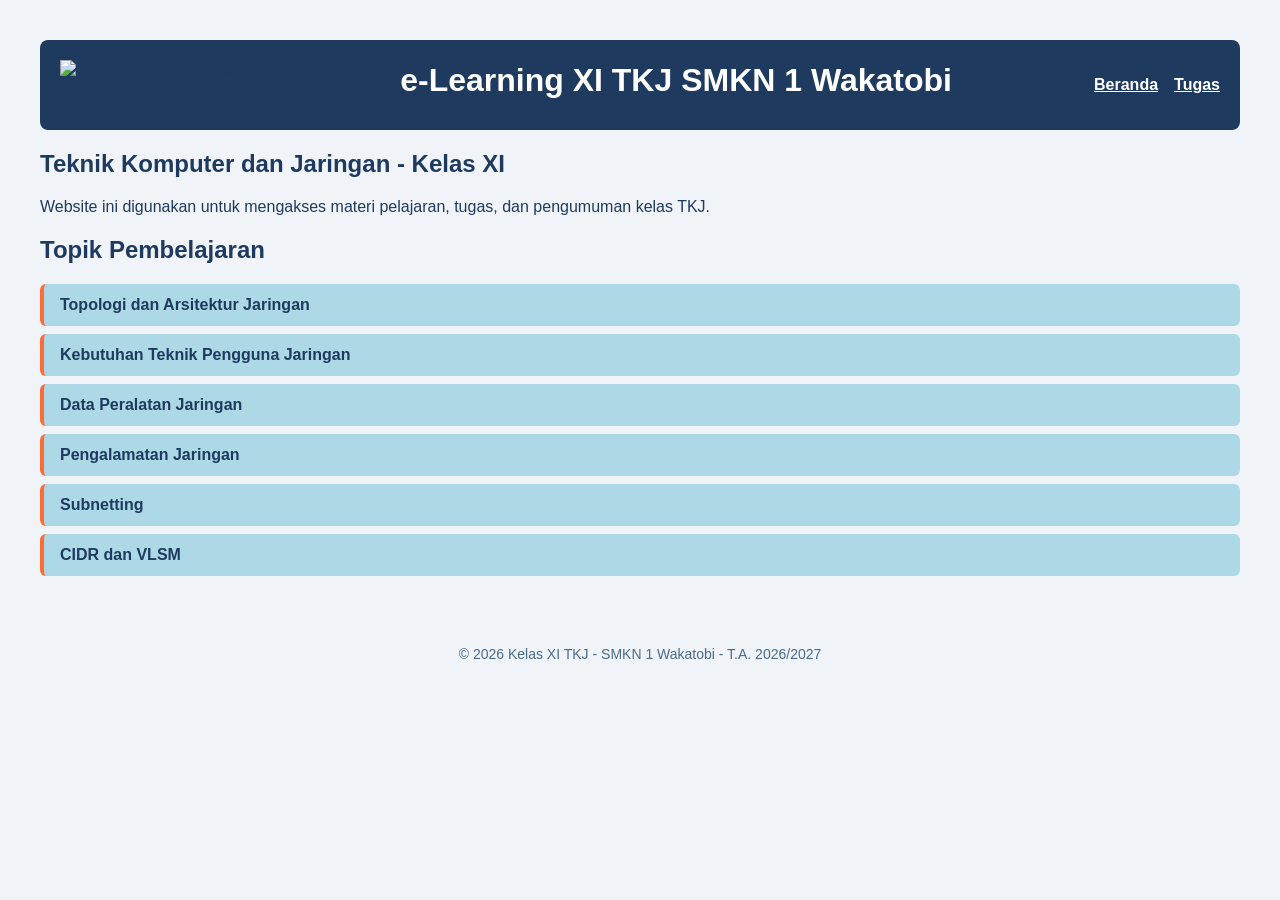
==== index.html @ 081432ac "Add files via upload" ====
<!DOCTYPE html>
<html>
<head>
  <title>e-Learning XI TKJ SMKN 1 Wakatobi</title>
  <link rel="stylesheet" href="style.css"> <!-- menghubungkan HTML dengan CSS-nya -->
</head>
<body>

  <header>
	<img src="gambar/logo.png" alt="Logo SMKN 1 Wakatobi">
    <h1>e-Learning XI TKJ SMKN 1 Wakatobi</h1>
    <nav>
      <a href="index.html">Beranda</a>
      <a href="tugas.html">Tugas</a>
    </nav>
  </header>

  <h2>Teknik Komputer dan Jaringan - Kelas XI</h2>
  <p>Website ini digunakan untuk mengakses materi pelajaran, tugas, dan pengumuman kelas TKJ.</p>
  <h2>Topik Pembelajaran</h2>
  <ol>
    <li><a href="taj.html">Topologi dan Arsitektur Jaringan</a></li>
    <li><a href="ktpj.html">Kebutuhan Teknik Pengguna Jaringan</a></li>
    <li><a href="dpj.html">Data Peralatan Jaringan</a></li>
    <li><a href="pj.html">Pengalamatan Jaringan</a></li>
    <li><a href="sub.html">Subnetting</a></li>
    <li><a href="cv.html">CIDR dan VLSM</a></li>
  </ol>


<footer>
    <p>&copy; 2026 Kelas XI TKJ - SMKN 1 Wakatobi - T.A. 2026/2027</p> 
	<!-- &copy; itu HTML entity — cara menulis simbol khusus yang tidak bisa diketik langsung, hasilnya jadi simbol ©. 
	Beberapa entity umum lain: &amp; untuk &, &lt; untuk <, &gt; untuk >.--/>
  </footer>
</body>
</html>
---- style.css ----
body {  						/*= aturan ini berlaku untuk seluruh isi halaman =*/
  font-family: Arial, sans-serif;
  background-color: #f0f4f8; 	/*= warna latar belakang halaman (kode warna dimulai #, disebut hex code) =*/
  color: #1f3a5f; 				/*= warna teks =*/
  margin: 40px; 				/*= jarak kosong di sekitar sisi halaman =*/
}

h1 {
  color: #2c5f8a; 				/*= khusus judul <h1>, warnanya beda sendiri =*/
}

a {  							/*= khusus link (<a>), warna oranye, tanpa garis bawah, tebal =*/
  color: #ff6b35;
  text-decoration: none;
  font-weight: bold;
}

/* ===== TOMBOL KEMBALI ===== */
.tombol-kembali { 				/* titik di depan artinya ini aturan untuk class, bukan tag HTML biasa. Namanya harus persis sama dengan yang ditulis di class="..." pada HTML. =*/
  display: inline-block; 		/* supaya padding & background-nya membentuk kotak rapi */
  background-color: #2c5f8a; 	/* warna tombol */
  color: white; 				/* warna teks pada tombol */
  padding: 8px 16px; 			/* jarak dalam kotak (atas-bawah 8px, kiri-kanan 16px) atau jarak isi teks ke pinggir tombol */
  border-radius: 6px;  			/* sudut kotak jadi tumpul/rounded */
  margin-top: 20px;				/* jarak dari elemen di atasnya */
}

/*= DAFTAR TOPIK PEMBELAJARAN =*/
ol {
  list-style: none;					/* menghilangkan angka/bullet bawaan browser */
  padding: 0;						/* menghilangkan jarak indentasi default dari <ol> */
}

ol li {								/* ini disebut selector turunan — artinya "atur <li> yang ada di dalam <ol>" */
  background-color: lightblue; 		/* tiap topik jadi kotak biru terang */
  margin-bottom: 8px;				/* jarak antar kotak */
  padding: 12px 16px;				/* ukuran tombol tinggi x lebar */
  border-radius: 6px;				
  border-left: 4px solid #ff6b35;	/* garis oranye tebal 4px di sisi kiri kotak, sebagai aksen bukan link di dalam kotak dibikin warna biru tua (menimpa warna oranye default a yang kita atur di Tahap 5) =*/
}

ol li a {
  color: #1f3a5f;
}

/* ===== LOGO ===== */
header img {
  height: 50px;
  vertical-align: middle;
  margin-right: 12px;
}

/* ===== HEADER & NAVIGASI ===== */
header {
  background-color: #1f3a5f;
  padding: 20px;
  border-radius: 8px;
  margin-bottom: 20px;
    
  display: flex;              		/* aktifkan flexbox */
  align-items: center;        		/* sejajarkan secara vertikal di tengah */
  justify-content: space-between; 	/* logo+judul di kiri, nav di kanan */
  flex-wrap: wrap;            		/* kalau layar sempit, boleh turun ke baris baru */
  
}

header nav {
  display: flex;    /* ini yang bikin link-link di dalam nav sejajar horizontal */
  gap: 16px;         /* jarak antar link */
}

header h1 {
  color: white;
  margin: 0 0 10px 0;
}

header nav a {						/*= pembungkus khusus untuk kumpulan link navigasi =*/
  color: white;
  text-decoration: underline;
       
}

/* ===== TABEL TUGAS (tugas.html) ===== */
table {							/*= pembungkus seluruh tabel =*/
  width: 100%;					/*= tabel selebar penuh halaman =*/
  border-collapse: collapse;	/*= menggabungkan garis antar sel jadi satu garis tipis (default-nya dobel) =*/
  background-color: white;		
  border-radius: 6px;			/*=  =*/
  overflow: hidden;				/*=  =*/
}

th, td {						/*= koma artinya "berlaku untuk kedua tag ini sekaligus" =*/
  padding: 12px 16px;
  text-align: left;				/*= teks rata kiri di tiap sel =*/
  border-bottom: 1px solid #d0d8e0;
}

th {
  background-color: #2c5f8a;
  color: white;
}

/* ===== FOOTER ===== */
footer {
  text-align: center;
  margin-top: 40px;
  padding: 16px;
  color: #4a6a8a;
  font-size: 14px;
}

/* ===== EFEK HOVER ===== */ 
a:hover {
  color: #c94a1c;   /* warna oranye jadi lebih gelap saat disentuh mouse */
}

header nav a:hover {
  color: #ffd23f;   /* link menu jadi kuning saat disentuh */
  text-decoration: none;
}

.tombol-kembali:hover {
  background-color: #ff6b35;  /* tombol berubah oranye saat disentuh */
}

ol li:hover {
  background-color: #cfe6f7;  /* kotak topik berubah biru sedikit lebih gelap */
  transition: background-color 0.2s;  /* perubahan warnanya jadi halus, bukan instan */
  
  /*===== PENJELASAN EFEK HOVER ======*/
  /* :hover itu disebut pseudo-class — aturan CSS khusus yang aktif hanya saat kondisi tertentu terjadi, 
  dalam hal ini saat mouse "menyentuh"/mengarah ke elemen tanpa diklik. Ini yang bikin website terasa hidup 
  dan memberi tahu pengguna "ini bisa diklik lho". 
  
  Penjelasan:

a:hover { } — titik dua diikuti hover artinya "saat kondisi hover terjadi pada elemen a, pakai style ini". 
Formatnya selalu selector:nama-pseudo-class.
header nav a:hover — lebih spesifik, cuma berlaku untuk link di dalam menu navigasi 
(menang dibanding aturan a:hover yang umum, sesuai prinsip specificity yang sudah kamu pelajari)
transition: background-color 0.2s; — ini yang bikin perubahan warna terasa halus (fade) selama 0.2 detik, 
bukan berubah tiba-tiba/kasar. Coba hapus baris ini sebentar untuk merasakan bedanya, lalu kembalikan lagi.*/
}

/* ===== TAMPILAN UNTUK LAYAR KECIL (HP) ===== */
@media (max-width: 600px) {
  body {
    margin: 16px;   /* jarak pinggir dikecilkan, biar konten lebih lega di layar sempit */
  }

  header {
    flex-direction: column;   /* logo, judul, nav jadi tersusun ke bawah lagi */
    align-items: flex-start;  /* rata kiri, bukan di tengah */
  }

  header nav {
    margin-top: 12px;
  }

  table {
    font-size: 14px;   /* teks tabel dikecilkan sedikit biar muat */
  }
  
  /*========= Penjelasan:

@media (max-width: 600px) { ... } — artinya "kalau lebar layar 600px atau lebih kecil, pakai aturan di dalam kurung kurawal ini". 
600px itu kira-kira lebar layar HP dalam posisi tegak.
Di dalam media query, kita menimpa aturan yang sudah ada sebelumnya — misalnya flex-direction: column membuat header yang tadinya horizontal 
(display: flex biasa = baris) jadi vertikal lagi (susun ke bawah), khusus di layar kecil.
Aturan di luar media query tetap berlaku sebagai "default" untuk layar besar; aturan di dalam media query jadi "pengecualian" untuk layar kecil.

Cara mengetesnya tanpa perlu HP:

Buka index.html di Chrome
Tekan F12 untuk membuka Developer Tools
Klik ikon HP/tablet kecil di pojok kiri atas panel yang muncul (namanya "Toggle device toolbar")
Browser sekarang mensimulasikan tampilan layar HP — coba lihat apakah header-nya sudah menyesuaikan ======*/
}
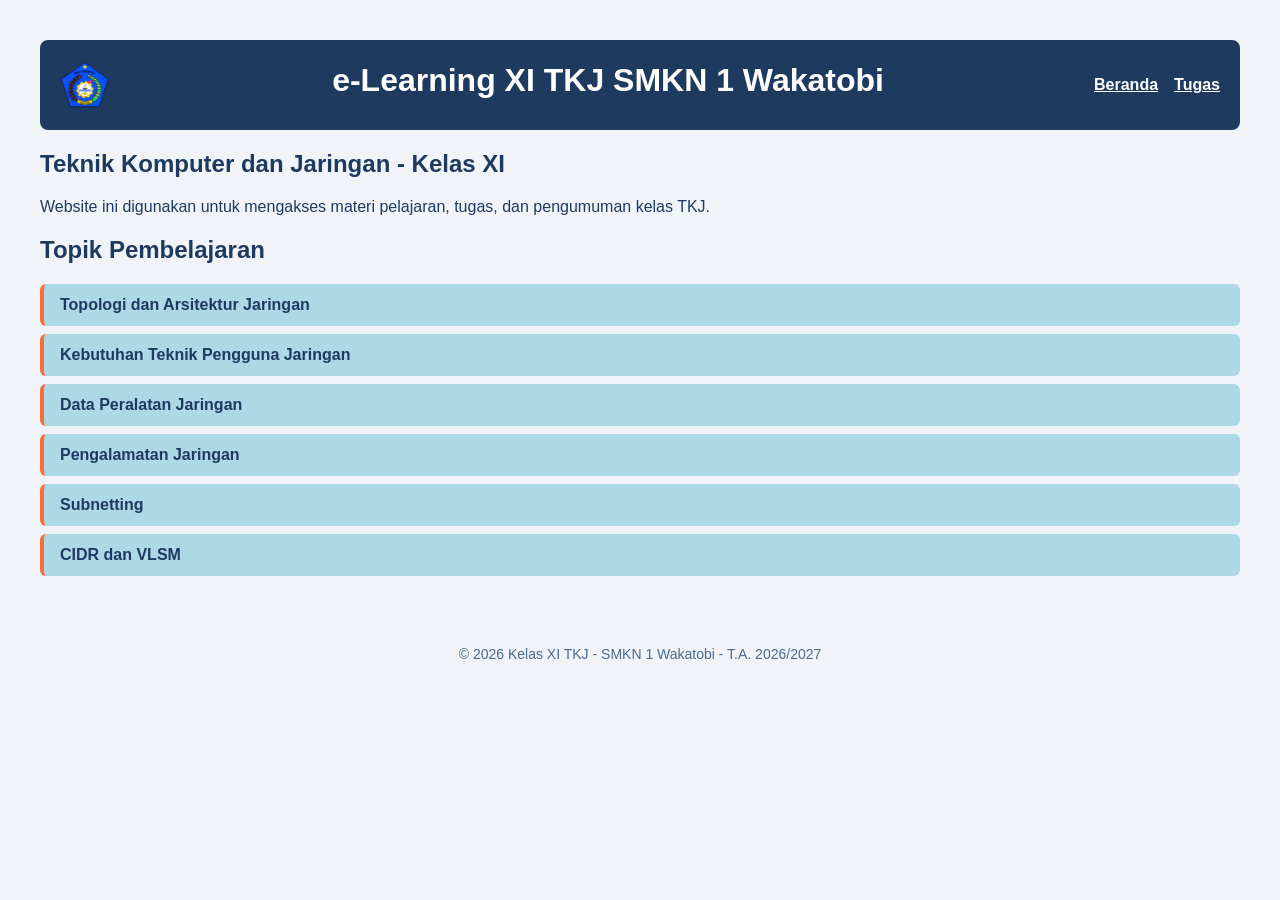
==== commit 3fc87859: "Update index.html" ====
--- a/index.html
+++ b/index.html
@@ -7,7 +7,7 @@
 <body>
 
   <header>
-	<img src="gambar/logo.png" alt="Logo SMKN 1 Wakatobi">
+	<img src="logo.png" alt="Logo SMKN 1 Wakatobi">
     <h1>e-Learning XI TKJ SMKN 1 Wakatobi</h1>
     <nav>
       <a href="index.html">Beranda</a>
@@ -34,4 +34,4 @@
 	Beberapa entity umum lain: &amp; untuk &, &lt; untuk <, &gt; untuk >.--/>
   </footer>
 </body>
-</html>+</html>
